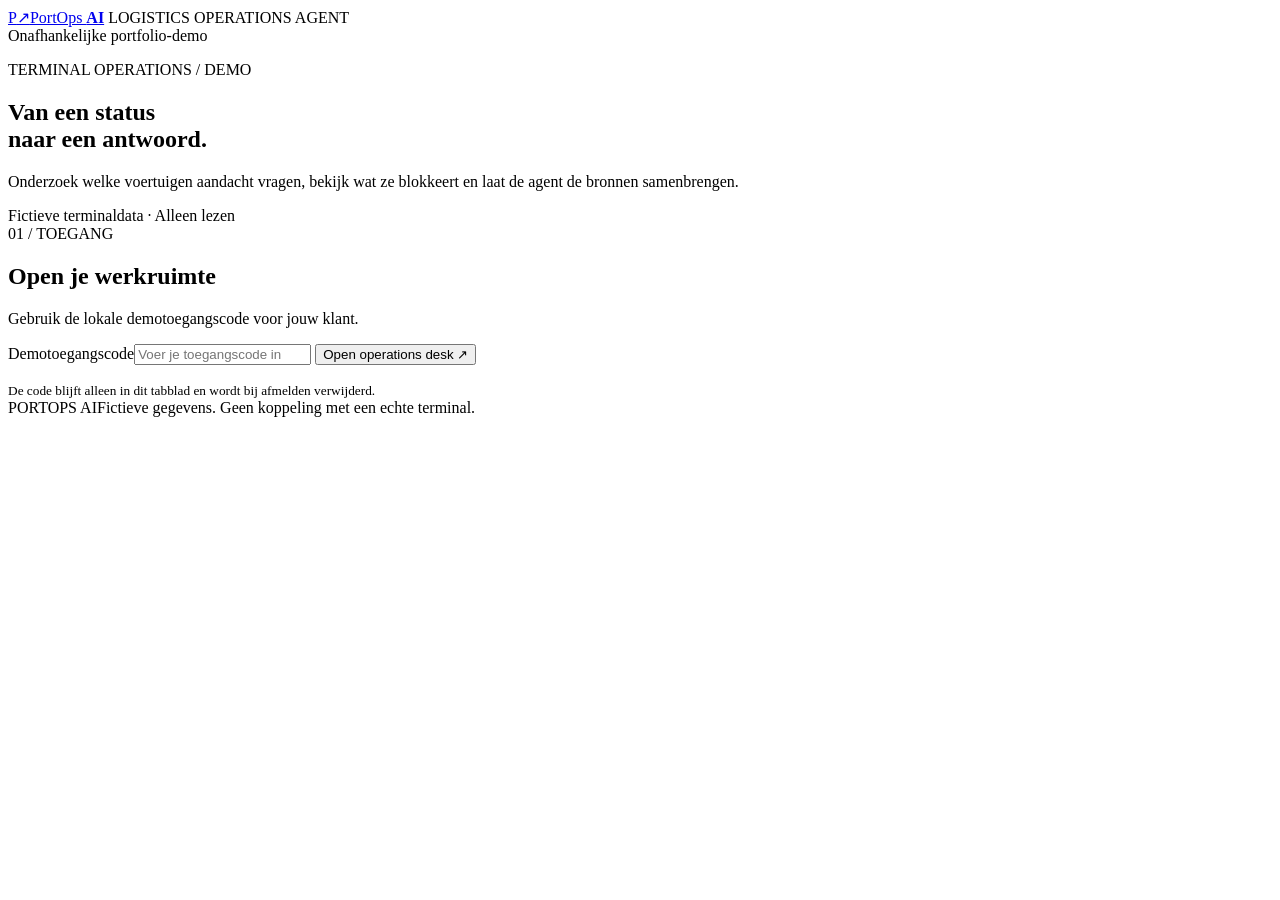
==== src/PortOps.Api/wwwroot/index.html @ 07321c36 "Add read-only operations agent and local investigation interface" ====
<!doctype html>
<html lang="nl">
<head>
  <meta charset="utf-8">
  <meta name="viewport" content="width=device-width, initial-scale=1">
  <meta name="description" content="Onderzoek voertuigstatussen en operationele uitzonderingen met PortOps AI. Onafhankelijke RoRo-demo met fictieve gegevens.">
  <title>PortOps AI · Operations desk</title>
  <link rel="stylesheet" href="/app.css">
  <script src="/app.js" defer></script>
</head>
<body>
  <header class="masthead">
    <a class="brand" href="/" aria-label="PortOps AI start"><span class="mark" aria-hidden="true">P<span>↗</span></span><span>PortOps <b>AI</b></span></a>
    <span class="product-label">LOGISTICS OPERATIONS AGENT</span>
    <div class="account"><span id="customer-label">Onafhankelijke portfolio-demo</span><button id="logout" class="quiet" hidden>Afmelden</button></div>
  </header>
  <main>
    <section id="login" class="login-panel">
      <div><p class="eyebrow">TERMINAL OPERATIONS / DEMO</p><h1>Van een status<br>naar een antwoord.</h1><p class="intro">Onderzoek welke voertuigen aandacht vragen, bekijk wat ze blokkeert en laat de agent de bronnen samenbrengen.</p><div class="demo-note"><span class="dot"></span> Fictieve terminaldata · Alleen lezen</div></div>
      <form id="login-form" class="access-card">
        <span class="step">01 / TOEGANG</span><h2>Open je werkruimte</h2><p>Gebruik de lokale demotoegangscode voor jouw klant.</p>
        <label for="access-token">Demotoegangscode</label><input id="access-token" type="password" required autocomplete="off" spellcheck="false" placeholder="Voer je toegangscode in">
        <button class="primary" id="connect" type="submit">Open operations desk <span aria-hidden="true">↗</span></button>
        <p id="login-error" class="error" role="alert"></p><small>De code blijft alleen in dit tabblad en wordt bij afmelden verwijderd.</small>
      </form>
    </section>
    <section id="workspace" hidden>
      <div class="page-title"><div><p class="eyebrow">WERKRUIMTE / OPERATIONS</p><h1>Wat vraagt aandacht?</h1></div><div class="scenario"><span class="dot"></span><div><strong>Fictief scenario</strong><time id="scenario-time"></time></div></div></div>
      <div class="metrics" aria-label="Operationeel overzicht"><div><span>Voertuigen in scope</span><strong id="total">—</strong></div><div><span>Aandacht nodig</span><strong id="attention-total">—</strong></div><div><span>Deadline verstreken</span><strong id="critical-total">—</strong></div><div class="metric-note"><span>Bronnen vóór conclusies.</span><p>Status, onzekerheid en herkomst blijven zichtbaar.</p></div></div>
      <div class="desk">
        <section class="panel operations" aria-labelledby="operations-heading">
          <div class="panel-header"><div><p class="eyebrow">01 / OPERATIONEEL BEELD</p><h2 id="operations-heading">Voertuigen</h2></div><button id="refresh" class="quiet">Vernieuwen ↻</button></div>
          <p id="data-error" class="error inset" role="alert"></p>
          <div id="vehicle-list" class="vehicle-list" aria-label="Voertuigen selecteren"></div>
          <div id="vehicle-detail" class="vehicle-detail"><p class="muted">Selecteer een voertuig om de status en bronnen te bekijken.</p></div>
        </section>
        <section class="panel agent" aria-labelledby="agent-heading">
          <div class="panel-header"><div><p class="eyebrow">02 / ONDERZOEK</p><h2 id="agent-heading">Vraag het PortOps</h2></div><span id="model-status" class="model-badge">Verbinding controleren</span></div>
          <p id="model-note" class="model-note"></p>
          <div id="chat" class="chat" role="log" aria-live="polite" aria-relevant="additions"><div class="welcome"><span class="agent-monogram" aria-hidden="true">P↗</span><h3>Waar wil je op inzoomen?</h3><p>Stel een vraag over de voertuigen, blokkades of scheepsinformatie binnen jouw klantomgeving.</p></div></div>
          <div class="suggestions"><button data-question="Welke voertuigen vragen vandaag aandacht en waarom?">Wat heeft prioriteit?</button><button data-question="Waarom is DEMO-003 niet klaar voor afhaling?">Waarom is DEMO-003 niet RFP?</button></div>
          <form id="question-form" class="composer"><label class="sr-only" for="question">Vraag aan PortOps</label><textarea id="question" rows="2" maxlength="2000" placeholder="Stel een operationele vraag…" required></textarea><div><span>Alleen lezen · Antwoorden met bronnen</span><button id="send" type="submit" class="primary">Onderzoeken ↗</button></div></form>
          <button id="cancel" class="quiet cancel" hidden>Onderzoek stoppen</button>
        </section>
      </div>
    </section>
  </main>
  <footer><span>PORTOPS AI</span><span>Fictieve gegevens. Geen koppeling met een echte terminal.</span></footer>
</body>
</html>
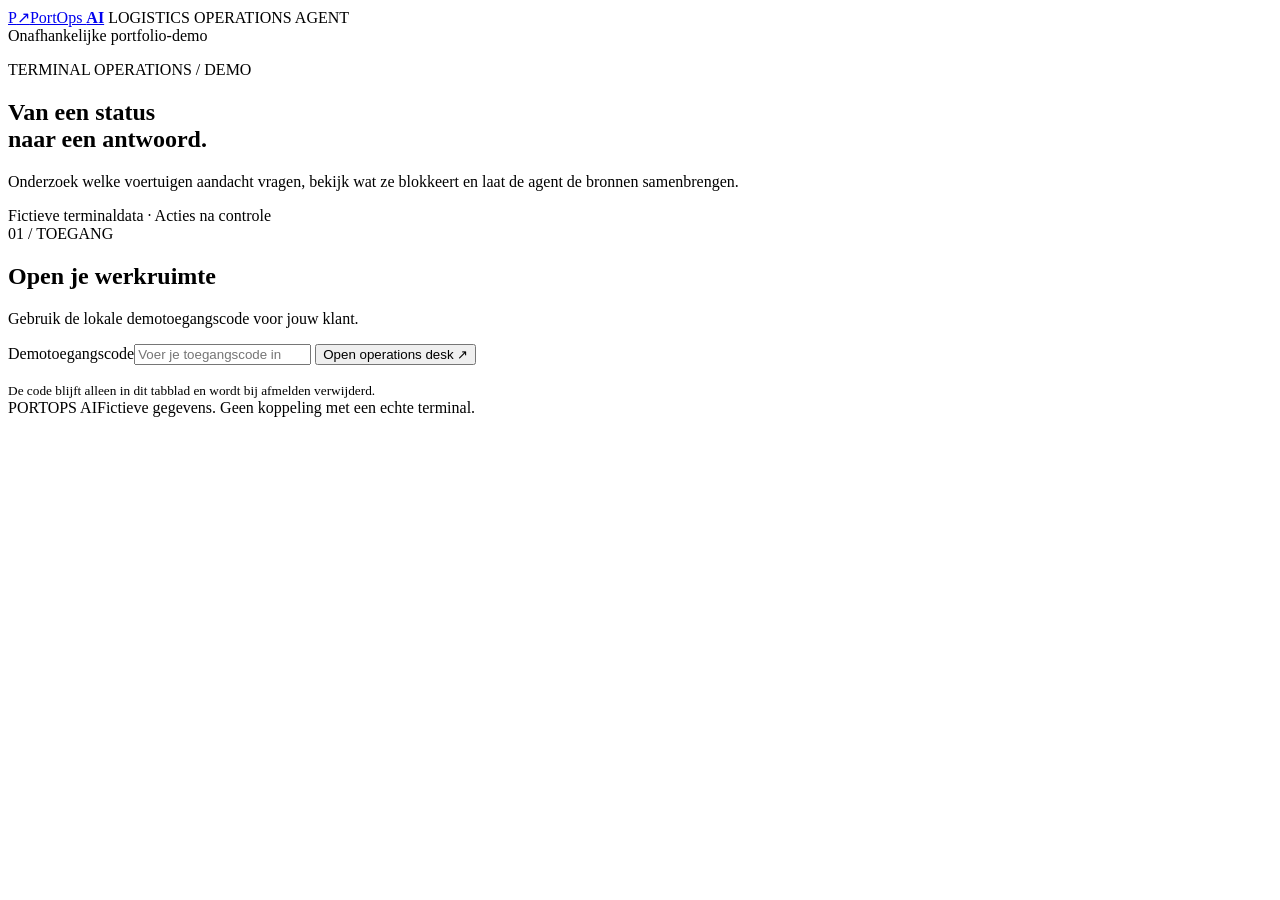
==== commit e622656f: "Add procedure retrieval and durable human-reviewed action proposals" ====
--- a/src/PortOps.Api/wwwroot/index.html
+++ b/src/PortOps.Api/wwwroot/index.html
@@ -12,11 +12,11 @@
   <header class="masthead">
     <a class="brand" href="/" aria-label="PortOps AI start"><span class="mark" aria-hidden="true">P<span>↗</span></span><span>PortOps <b>AI</b></span></a>
     <span class="product-label">LOGISTICS OPERATIONS AGENT</span>
-    <div class="account"><span id="customer-label">Onafhankelijke portfolio-demo</span><button id="logout" class="quiet" hidden>Afmelden</button></div>
+    <div class="account"><span id="role-label"></span><span id="customer-label">Onafhankelijke portfolio-demo</span><button id="logout" class="quiet" hidden>Afmelden</button></div>
   </header>
   <main>
     <section id="login" class="login-panel">
-      <div><p class="eyebrow">TERMINAL OPERATIONS / DEMO</p><h1>Van een status<br>naar een antwoord.</h1><p class="intro">Onderzoek welke voertuigen aandacht vragen, bekijk wat ze blokkeert en laat de agent de bronnen samenbrengen.</p><div class="demo-note"><span class="dot"></span> Fictieve terminaldata · Alleen lezen</div></div>
+      <div><p class="eyebrow">TERMINAL OPERATIONS / DEMO</p><h1>Van een status<br>naar een antwoord.</h1><p class="intro">Onderzoek welke voertuigen aandacht vragen, bekijk wat ze blokkeert en laat de agent de bronnen samenbrengen.</p><div class="demo-note"><span class="dot"></span> Fictieve terminaldata · Acties na controle</div></div>
       <form id="login-form" class="access-card">
         <span class="step">01 / TOEGANG</span><h2>Open je werkruimte</h2><p>Gebruik de lokale demotoegangscode voor jouw klant.</p>
         <label for="access-token">Demotoegangscode</label><input id="access-token" type="password" required autocomplete="off" spellcheck="false" placeholder="Voer je toegangscode in">
@@ -39,10 +39,16 @@
           <p id="model-note" class="model-note"></p>
           <div id="chat" class="chat" role="log" aria-live="polite" aria-relevant="additions"><div class="welcome"><span class="agent-monogram" aria-hidden="true">P↗</span><h3>Waar wil je op inzoomen?</h3><p>Stel een vraag over de voertuigen, blokkades of scheepsinformatie binnen jouw klantomgeving.</p></div></div>
           <div class="suggestions"><button data-question="Welke voertuigen vragen vandaag aandacht en waarom?">Wat heeft prioriteit?</button><button data-question="Waarom is DEMO-003 niet klaar voor afhaling?">Waarom is DEMO-003 niet RFP?</button></div>
-          <form id="question-form" class="composer"><label class="sr-only" for="question">Vraag aan PortOps</label><textarea id="question" rows="2" maxlength="2000" placeholder="Stel een operationele vraag…" required></textarea><div><span>Alleen lezen · Antwoorden met bronnen</span><button id="send" type="submit" class="primary">Onderzoeken ↗</button></div></form>
+          <form id="question-form" class="composer"><label class="sr-only" for="question">Vraag aan PortOps</label><textarea id="question" rows="2" maxlength="2000" placeholder="Stel een operationele vraag…" required></textarea><div><span>Bronnen bekijken · Concepten controleren</span><button id="send" type="submit" class="primary">Onderzoeken ↗</button></div></form>
           <button id="cancel" class="quiet cancel" hidden>Onderzoek stoppen</button>
         </section>
       </div>
+      <section class="panel proposal-panel" aria-labelledby="proposals-heading">
+        <div class="panel-header"><div><p class="eyebrow">03 / MENSELIJKE CONTROLE</p><h2 id="proposals-heading">Actievoorstellen</h2></div><button id="refresh-proposals" class="quiet">Vernieuwen ↻</button></div>
+        <p id="review-note" class="model-note">Concepten zijn nog niet verzonden. Een beoordelaar controleert de inhoud en keurt de simulatie goed.</p>
+        <p id="proposal-error" class="error inset" role="alert"></p>
+        <div id="proposal-list" class="proposal-list"><p class="muted">Er zijn nog geen voorstellen. Kies een voertuig en maak een conceptbericht.</p></div>
+      </section>
     </section>
   </main>
   <footer><span>PORTOPS AI</span><span>Fictieve gegevens. Geen koppeling met een echte terminal.</span></footer>
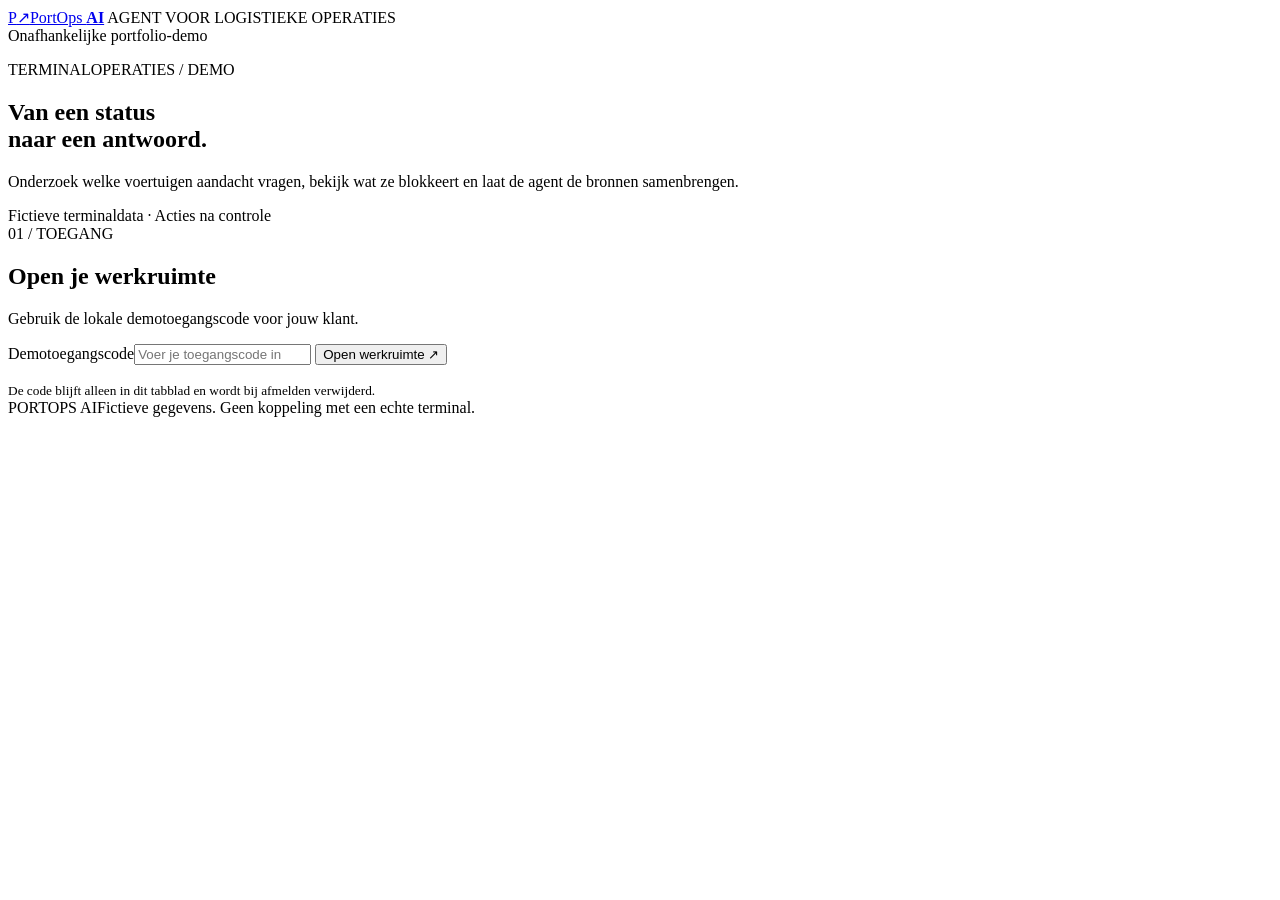
==== commit b2483187: "Polish Dutch demo guidance, drafts and error messages" ====
--- a/src/PortOps.Api/wwwroot/index.html
+++ b/src/PortOps.Api/wwwroot/index.html
@@ -4,29 +4,42 @@
   <meta charset="utf-8">
   <meta name="viewport" content="width=device-width, initial-scale=1">
   <meta name="description" content="Onderzoek voertuigstatussen en operationele uitzonderingen met PortOps AI. Onafhankelijke RoRo-demo met fictieve gegevens.">
-  <title>PortOps AI · Operations desk</title>
+  <title>PortOps AI · Operationele werkruimte</title>
   <link rel="stylesheet" href="/app.css">
   <script src="/app.js" defer></script>
 </head>
 <body>
   <header class="masthead">
     <a class="brand" href="/" aria-label="PortOps AI start"><span class="mark" aria-hidden="true">P<span>↗</span></span><span>PortOps <b>AI</b></span></a>
-    <span class="product-label">LOGISTICS OPERATIONS AGENT</span>
+    <span class="product-label">AGENT VOOR LOGISTIEKE OPERATIES</span>
     <div class="account"><span id="role-label"></span><span id="customer-label">Onafhankelijke portfolio-demo</span><button id="logout" class="quiet" hidden>Afmelden</button></div>
   </header>
   <main>
     <section id="login" class="login-panel">
-      <div><p class="eyebrow">TERMINAL OPERATIONS / DEMO</p><h1>Van een status<br>naar een antwoord.</h1><p class="intro">Onderzoek welke voertuigen aandacht vragen, bekijk wat ze blokkeert en laat de agent de bronnen samenbrengen.</p><div class="demo-note"><span class="dot"></span> Fictieve terminaldata · Acties na controle</div></div>
+      <div><p class="eyebrow">TERMINALOPERATIES / DEMO</p><h1>Van een status<br>naar een antwoord.</h1><p class="intro">Onderzoek welke voertuigen aandacht vragen, bekijk wat ze blokkeert en laat de agent de bronnen samenbrengen.</p><div class="demo-note"><span class="dot"></span> Fictieve terminaldata · Acties na controle</div></div>
       <form id="login-form" class="access-card">
         <span class="step">01 / TOEGANG</span><h2>Open je werkruimte</h2><p>Gebruik de lokale demotoegangscode voor jouw klant.</p>
         <label for="access-token">Demotoegangscode</label><input id="access-token" type="password" required autocomplete="off" spellcheck="false" placeholder="Voer je toegangscode in">
-        <button class="primary" id="connect" type="submit">Open operations desk <span aria-hidden="true">↗</span></button>
+        <button class="primary" id="connect" type="submit">Open werkruimte <span aria-hidden="true">↗</span></button>
         <p id="login-error" class="error" role="alert"></p><small>De code blijft alleen in dit tabblad en wordt bij afmelden verwijderd.</small>
       </form>
     </section>
     <section id="workspace" hidden>
-      <div class="page-title"><div><p class="eyebrow">WERKRUIMTE / OPERATIONS</p><h1>Wat vraagt aandacht?</h1></div><div class="scenario"><span class="dot"></span><div><strong>Fictief scenario</strong><time id="scenario-time"></time></div></div></div>
-      <div class="metrics" aria-label="Operationeel overzicht"><div><span>Voertuigen in scope</span><strong id="total">—</strong></div><div><span>Aandacht nodig</span><strong id="attention-total">—</strong></div><div><span>Deadline verstreken</span><strong id="critical-total">—</strong></div><div class="metric-note"><span>Bronnen vóór conclusies.</span><p>Status, onzekerheid en herkomst blijven zichtbaar.</p></div></div>
+      <div class="page-title"><div><p class="eyebrow">WERKRUIMTE / OPERATIES</p><h1>Wat vraagt aandacht?</h1></div><div class="scenario"><span class="dot"></span><div><strong>Fictief scenario</strong><time id="scenario-time"></time></div></div></div>
+      <div class="metrics" aria-label="Operationeel overzicht"><div><span>Voertuigen in beeld</span><strong id="total">—</strong></div><div><span>Aandacht nodig</span><strong id="attention-total">—</strong></div><div><span>Deadline verstreken</span><strong id="critical-total">—</strong></div><div class="metric-note"><span>Bronnen vóór conclusies.</span><p>Status, onzekerheid en herkomst blijven zichtbaar.</p></div></div>
+      <details class="demo-guide"><summary>Zo doorloop je de demo</summary><ol><li>Bekijk de voorraad en verwachte aankomsten. Kies 1, 7 of 14 dagen.</li><li>Selecteer DEMO-003 en open de bronnen en fictieve werkinstructies.</li><li>Klik op <strong>Conceptbericht voorbereiden</strong> en lees het volledige concept.</li><li>Meld je af en aan met de aparte beoordelaarscode. Controleer de inhoud en bronnen, vink de controle aan en simuleer de verzending.</li><li>Bekijk het simulatiebewijs, het auditlog en de technische monitoring.</li></ol><p>Dit werkt zonder modelverbinding. Alleen het vraaggesprek met de agent vereist een ingesteld model. De terminalgegevens gebruiken vaste scenariotijd; concepten verlopen na 30 minuten werkelijke tijd.</p></details>
+      <section class="panel planning-panel" aria-labelledby="planning-heading">
+        <div class="panel-header"><div><p class="eyebrow">KLANTPLANNING / FICTIEVE GEGEVENS</p><h2 id="planning-heading">Voorraad en verwachte aankomsten</h2></div><div class="planning-controls"><label for="planning-days">Vooruitkijken</label><select id="planning-days"><option value="1">Komende 24 uur</option><option value="7" selected>Komende 7 dagen</option><option value="14">Komende 14 dagen</option></select><button id="refresh-planning" class="quiet">Vernieuwen ↻</button></div></div>
+        <div class="planning-content" id="planning-content" aria-busy="false">
+          <p id="planning-error" class="error" role="alert"></p>
+          <p id="planning-window" class="muted"></p>
+          <div id="planning-metrics" class="metrics"></div>
+          <div id="planning-warnings"></div>
+          <h3>Voorraad volgens opname</h3><p id="planning-stock-note" class="muted"></p><div id="planning-stock" class="planning-table-wrap"></div>
+          <h3 class="arrivals-heading">Verwachte scheepsaankomsten</h3><p id="planning-arrival-note" class="muted"></p><div id="planning-arrivals" class="planning-table-wrap"></div>
+          <div id="planning-sources"></div>
+        </div>
+      </section>
       <div class="desk">
         <section class="panel operations" aria-labelledby="operations-heading">
           <div class="panel-header"><div><p class="eyebrow">01 / OPERATIONEEL BEELD</p><h2 id="operations-heading">Voertuigen</h2></div><button id="refresh" class="quiet">Vernieuwen ↻</button></div>
@@ -38,7 +51,7 @@
           <div class="panel-header"><div><p class="eyebrow">02 / ONDERZOEK</p><h2 id="agent-heading">Vraag het PortOps</h2></div><span id="model-status" class="model-badge">Verbinding controleren</span></div>
           <p id="model-note" class="model-note"></p>
           <div id="chat" class="chat" role="log" aria-live="polite" aria-relevant="additions"><div class="welcome"><span class="agent-monogram" aria-hidden="true">P↗</span><h3>Waar wil je op inzoomen?</h3><p>Stel een vraag over de voertuigen, blokkades of scheepsinformatie binnen jouw klantomgeving.</p></div></div>
-          <div class="suggestions"><button data-question="Welke voertuigen vragen vandaag aandacht en waarom?">Wat heeft prioriteit?</button><button data-question="Waarom is DEMO-003 niet klaar voor afhaling?">Waarom is DEMO-003 niet RFP?</button></div>
+          <div class="suggestions"><button data-question="Welke voertuigen vragen vandaag aandacht en waarom?">Wat heeft prioriteit?</button><button data-question="Waarom is DEMO-003 niet klaar voor afhaling?">Waarom is DEMO-003 niet afhaalklaar?</button></div>
           <form id="question-form" class="composer"><label class="sr-only" for="question">Vraag aan PortOps</label><textarea id="question" rows="2" maxlength="2000" placeholder="Stel een operationele vraag…" required></textarea><div><span>Bronnen bekijken · Concepten controleren</span><button id="send" type="submit" class="primary">Onderzoeken ↗</button></div></form>
           <button id="cancel" class="quiet cancel" hidden>Onderzoek stoppen</button>
         </section>
@@ -49,6 +62,17 @@
         <p id="proposal-error" class="error inset" role="alert"></p>
         <div id="proposal-list" class="proposal-list"><p class="muted">Er zijn nog geen voorstellen. Kies een voertuig en maak een conceptbericht.</p></div>
       </section>
+      <details id="monitoring-panel" class="panel monitoring-panel" hidden>
+        <summary>04 / Technische monitoring</summary>
+        <div class="monitoring-content">
+          <div class="panel-header"><div><h2>Aanvragen en doorlooptijden</h2><p class="muted">Alleen deze klantomgeving · werkelijke tijd · geen berichtinhoud</p></div><div class="monitoring-actions"><button id="refresh-monitoring" class="quiet">Vernieuwen ↻</button><button id="export-monitoring" class="quiet">Download meetgegevens</button></div></div>
+          <p id="monitoring-error" class="error" role="alert"></p>
+          <p id="monitoring-window" class="muted">Meetgegevens laden…</p>
+          <div id="monitoring-metrics" class="metrics"></div>
+          <p id="monitoring-model" class="muted"></p>
+          <div id="monitoring-traces" class="monitoring-traces"></div>
+        </div>
+      </details>
     </section>
   </main>
   <footer><span>PORTOPS AI</span><span>Fictieve gegevens. Geen koppeling met een echte terminal.</span></footer>
